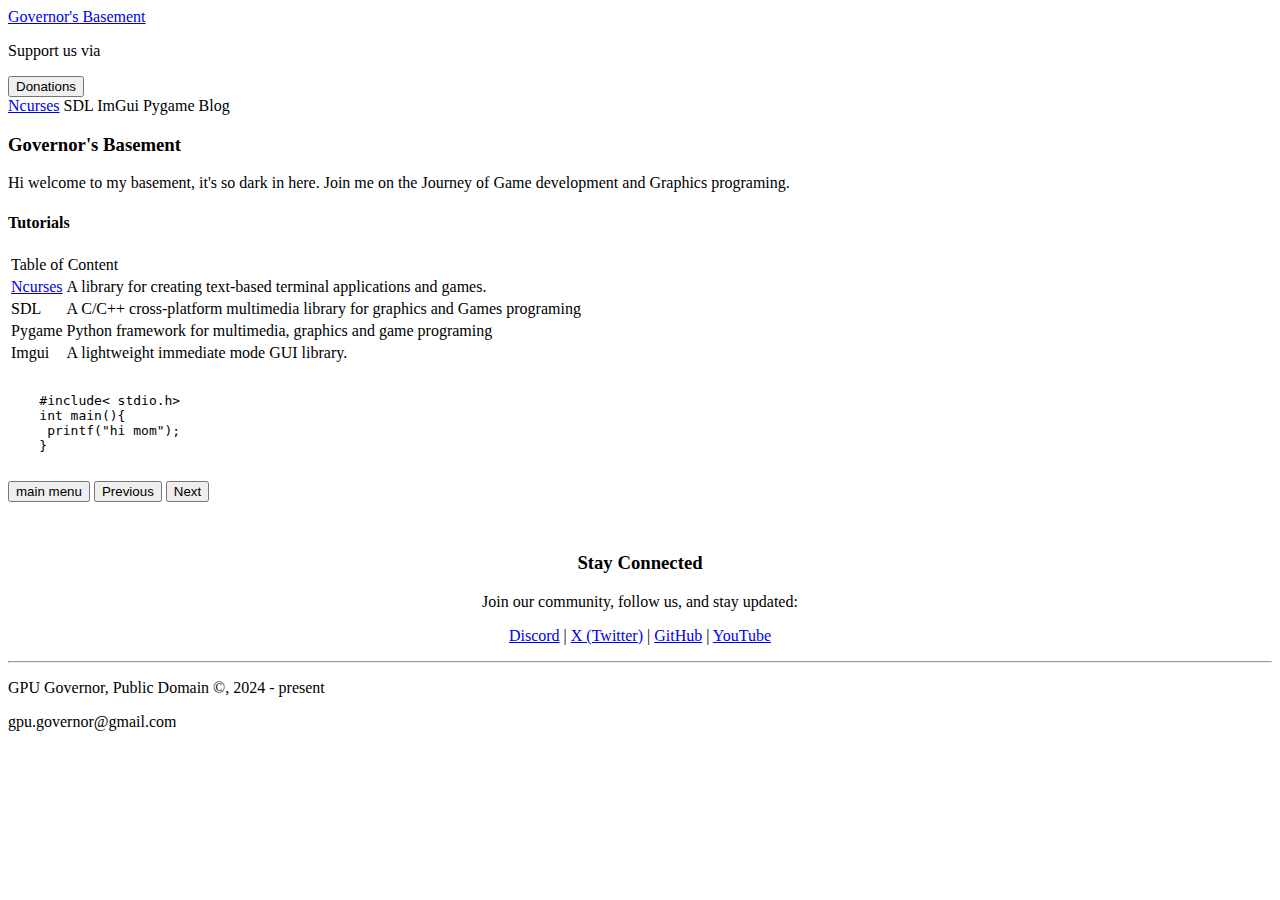
==== index.html @ 822b991d "syntax highlight" ====
<!DOCTYPE html>
<html lang="en">
<head>
    <title>Governor's Basement</title>
    <meta name="viewport" content="width=device-width, initial-scale=1.0" />
    <link rel="stylesheet" type="text/css" href="style.css"/>
      <link rel="stylesheet" href="highlight/xt256.css"> <!-- Highlight.js theme -->
</head>
<body>
    <header class="header">
        <a href="#" class="logo">Governor's Basement</a>
        <nav class="navbar">
        <p>Support us via</p>
            <a href="#Contacts"><button>Donations</button></a>
        </nav>
    </header>
    
    <div class="panel">
        <nav class="navbar">
            <a href="site/Ncurses/00Ncurses.html">Ncurses</a>
            <a>SDL</a>
            <a>ImGui</a>
            <a>Pygame</a>
            <a>Blog</a>
        </nav>
    </div>

    <main class="home">
        <div class="home-content">
     <!--hi-->
     <h3>Governor's Basement</h3>
     <p>Hi welcome to my basement, it's so dark in here. Join me on the Journey of Game development and Graphics programing.<p>
       <h4>Tutorials</h4>
<table>
    <tr>
        <td class="table-header" colspan="2">Table of Content</td>
    </tr>
    <tr>
      <td><a href="site/Ncurses/00Ncurses.html">Ncurses</a></td>
      <td>A library for creating text-based terminal applications and games.</td>
    </tr>
    <tr>
        <td>SDL</td>
        <td>A C/C++ cross-platform multimedia library for graphics and Games programing</td>
    </tr>
    <tr>
        <td>Pygame</td>
        <td>Python framework for multimedia, graphics and game programing</td>
    </tr>
    <tr>
      <td>Imgui</td>
      <td>A lightweight immediate mode GUI library.</td>
    </tr>
</table>
<pre>
  <code class="language-c">
    #include< stdio.h>
    int main(){
     printf("hi mom");
    }
  </code>
</pre>
        </div>
    </main>
    
        <footer class="footer">
          <span> <a href="#Tut"><button>main menu</button></a></span>
           <span> 
           <a href="#Tut"><button>Previous</button></a>
            <a href="#Tut"><button>Next</button></a>
            </span>
    </footer>
    <div>
      <div style="text-align: center; margin-top: 50px;">
    <h3>Stay Connected</h3>
    <p>Join our community, follow us, and stay updated:</p>
    
    <p>
        <a href="https://discord.gg/YOUR_DISCORD_INVITE" target="_blank">Discord</a> |
        <a href="https://x.com/YOUR_X_PROFILE" target="_blank">X (Twitter)</a> |
        <a href="https://github.com/YOUR_GITHUB_PROFILE" target="_blank">GitHub</a> |
        <a href="https://youtube.com/YOUR_YOUTUBE_CHANNEL" target="_blank">YouTube</a>
    </p>
</div>
      <hr>
    <p>GPU Governor, Public Domain &copy;, 2024 - present</p>
    <a>gpu.governor@gmail.com</a>
    </div>
    <script src="highlight/highlight.min.js"></script>
    <script>hljs.highlightAll();</script>
</body>
</html>
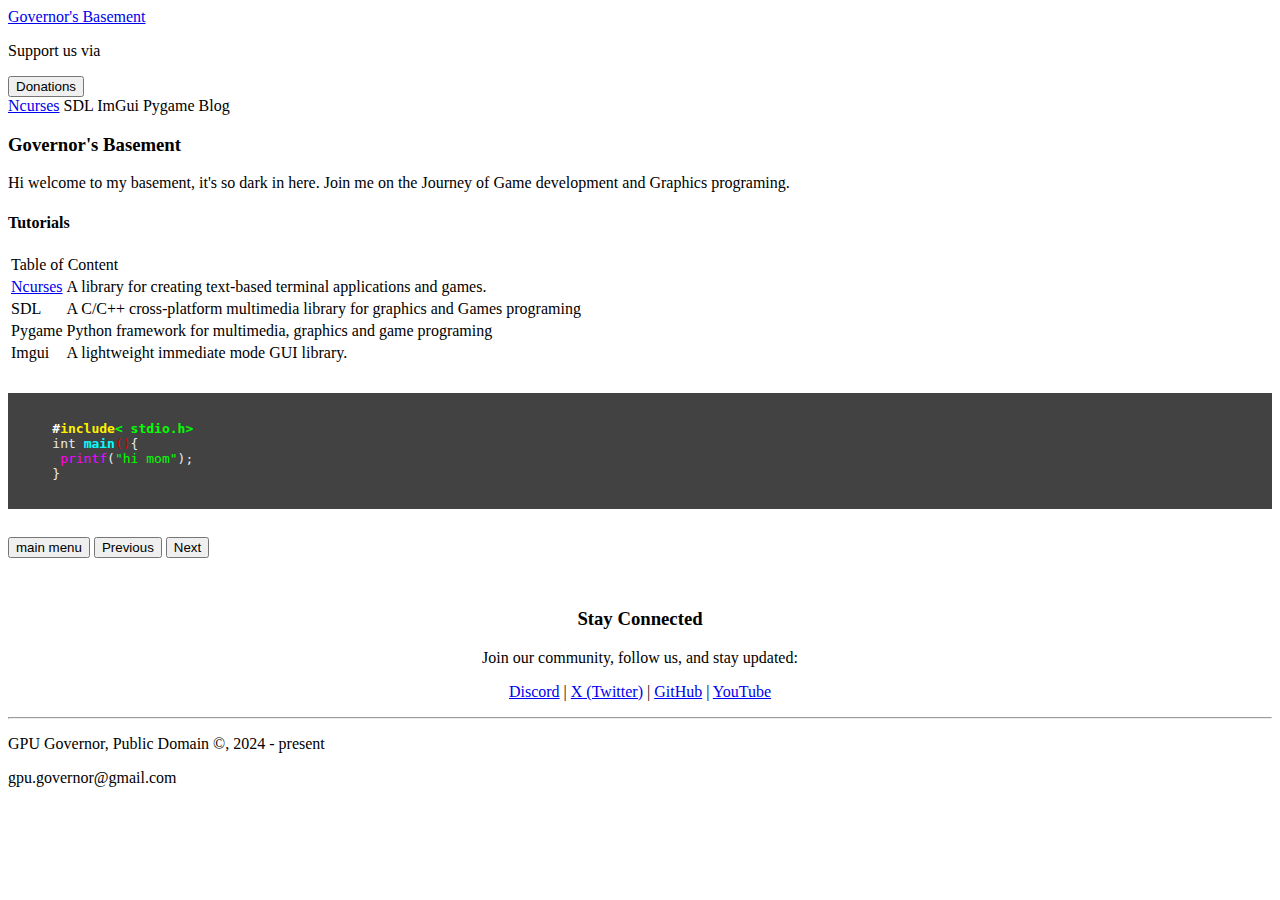
==== commit e33c54cf: "remove more" ====
--- a/index.html
+++ b/index.html
@@ -4,7 +4,7 @@
     <title>Governor's Basement</title>
     <meta name="viewport" content="width=device-width, initial-scale=1.0" />
     <link rel="stylesheet" type="text/css" href="style.css"/>
-      <link rel="stylesheet" href="highlight/xt256.css"> <!-- Highlight.js theme -->
+      <link rel="stylesheet" href="syntax_highlight/xt256.css"> <!-- Highlight.js theme -->
 </head>
 <body>
     <header class="header">
@@ -86,7 +86,7 @@
     <p>GPU Governor, Public Domain &copy;, 2024 - present</p>
     <a>gpu.governor@gmail.com</a>
     </div>
-    <script src="highlight/highlight.min.js"></script>
+    <script src="syntax_highlight/highlight.min.js"></script>
     <script>hljs.highlightAll();</script>
 </body>
 </html>--- a/syntax_highlight/xt256.css
+++ b/syntax_highlight/xt256.css
@@ -0,0 +1,79 @@
+pre code.hljs {
+  display: block;
+  overflow-x: auto;
+  padding: 1em
+}
+code.hljs {
+  padding: 3px 5px
+}
+/*
+  xt256.css
+
+  Contact: initbar [at] protonmail [dot] ch
+         : github.com/initbar
+*/
+.hljs {
+  color: #eaeaea;
+  background: #424242;
+}
+.hljs-subst {
+  color: #eaeaea
+}
+.hljs-emphasis {
+  font-style: italic
+}
+.hljs-strong {
+  font-weight: bold
+}
+.hljs-type {
+  color: #eaeaea
+}
+.hljs-params {
+  color: #da0000
+}
+.hljs-literal,
+.hljs-number,
+.hljs-name {
+  color: #ff0000;
+  font-weight: bolder
+}
+.hljs-comment {
+  color: #969896
+}
+.hljs-selector-id,
+.hljs-quote {
+  color: #00ffff
+}
+.hljs-template-variable,
+.hljs-variable,
+.hljs-title {
+  color: #00ffff;
+  font-weight: bold
+}
+.hljs-selector-class,
+.hljs-keyword,
+.hljs-symbol {
+  color: #fff000
+}
+.hljs-string,
+.hljs-bullet {
+  color: #00ff00
+}
+.hljs-tag,
+.hljs-section {
+  color: #000fff
+}
+.hljs-selector-tag {
+  color: #000fff;
+  font-weight: bold
+}
+.hljs-attribute,
+.hljs-built_in,
+.hljs-regexp,
+.hljs-link {
+  color: #ff00ff
+}
+.hljs-meta {
+  color: #fff;
+  font-weight: bolder
+}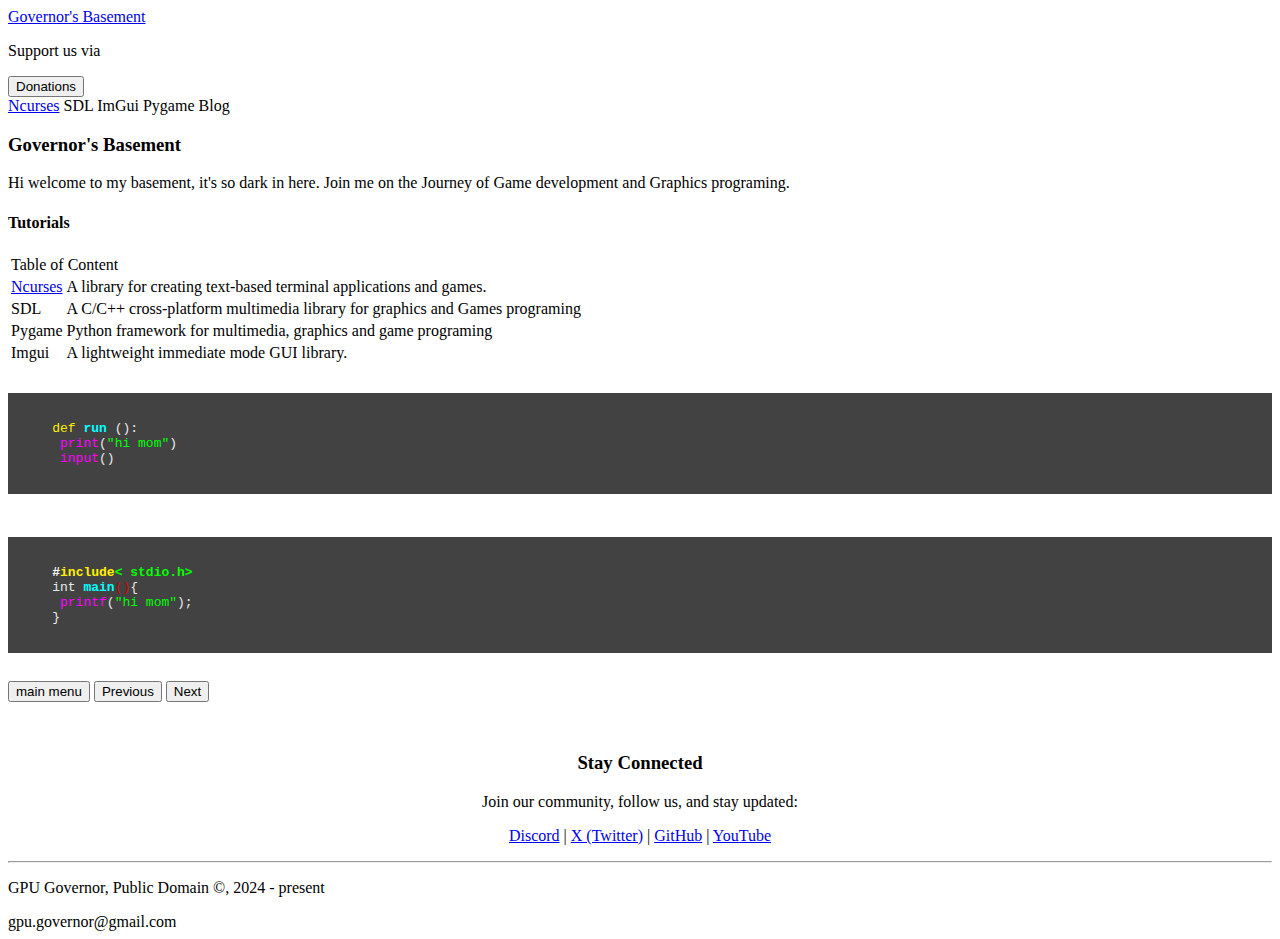
==== commit 870bc8b5: "remove more" ====
--- a/index.html
+++ b/index.html
@@ -53,6 +53,13 @@
     </tr>
 </table>
 <pre>
+  <code class="language-python">
+    def run ():
+     print("hi mom")
+     input()
+  </code>
+</pre>
+<pre>
   <code class="language-c">
     #include< stdio.h>
     int main(){
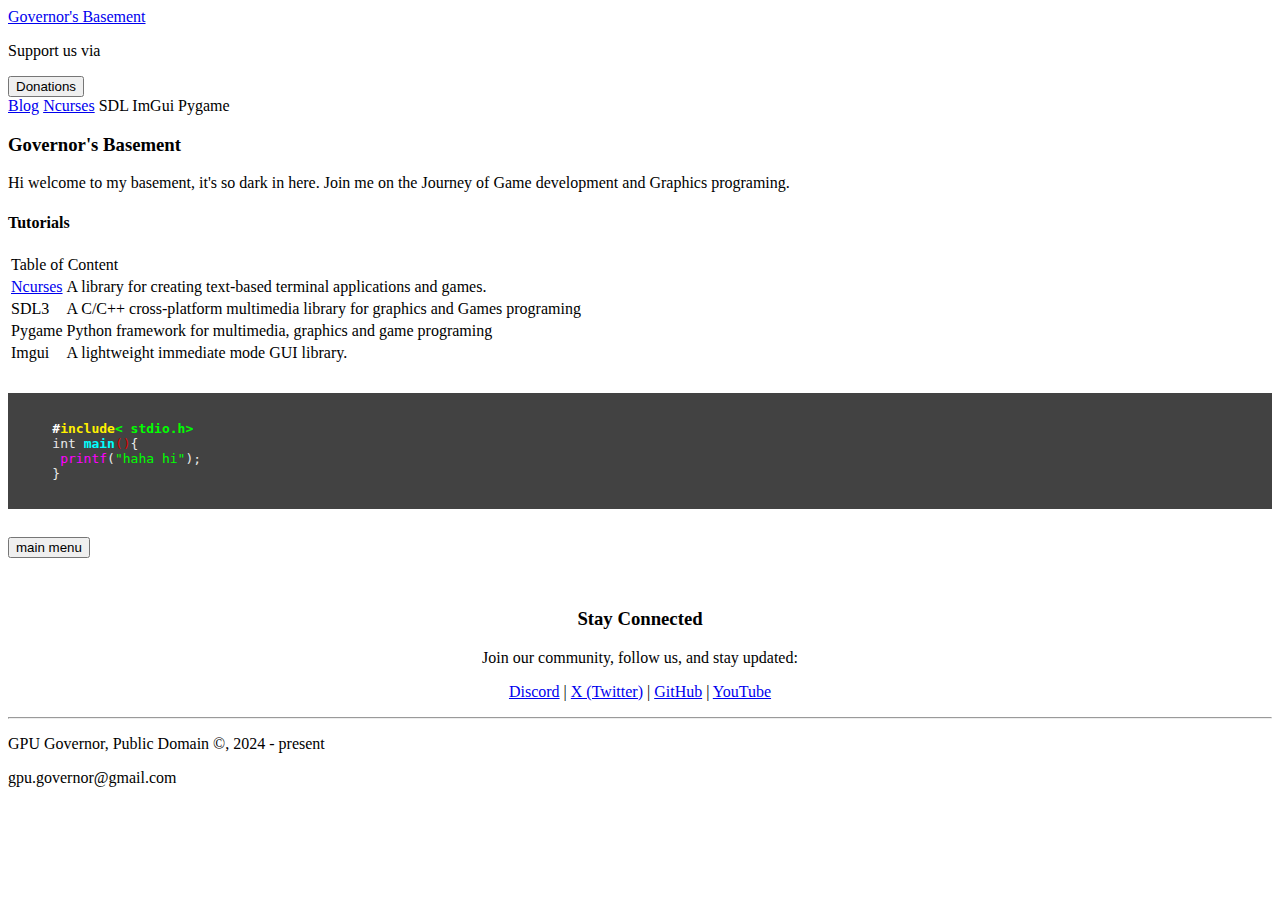
==== commit d80bcc90: "did alot" ====
--- a/index.html
+++ b/index.html
@@ -17,11 +17,11 @@
     
     <div class="panel">
         <nav class="navbar">
+          <a href="site/Blog/00Blog.html">Blog</a>
             <a href="site/Ncurses/00Ncurses.html">Ncurses</a>
             <a>SDL</a>
             <a>ImGui</a>
             <a>Pygame</a>
-            <a>Blog</a>
         </nav>
     </div>
 
@@ -40,7 +40,7 @@
       <td>A library for creating text-based terminal applications and games.</td>
     </tr>
     <tr>
-        <td>SDL</td>
+        <td>SDL3</td>
         <td>A C/C++ cross-platform multimedia library for graphics and Games programing</td>
     </tr>
     <tr>
@@ -52,18 +52,12 @@
       <td>A lightweight immediate mode GUI library.</td>
     </tr>
 </table>
-<pre>
-  <code class="language-python">
-    def run ():
-     print("hi mom")
-     input()
-  </code>
-</pre>
+
 <pre>
   <code class="language-c">
     #include< stdio.h>
     int main(){
-     printf("hi mom");
+     printf("haha hi"); 
     }
   </code>
 </pre>
@@ -71,11 +65,8 @@
     </main>
     
         <footer class="footer">
-          <span> <a href="#Tut"><button>main menu</button></a></span>
-           <span> 
-           <a href="#Tut"><button>Previous</button></a>
-            <a href="#Tut"><button>Next</button></a>
-            </span>
+          <span> <a href="#"><button>main menu</button></a></span>
+        
     </footer>
     <div>
       <div style="text-align: center; margin-top: 50px;">
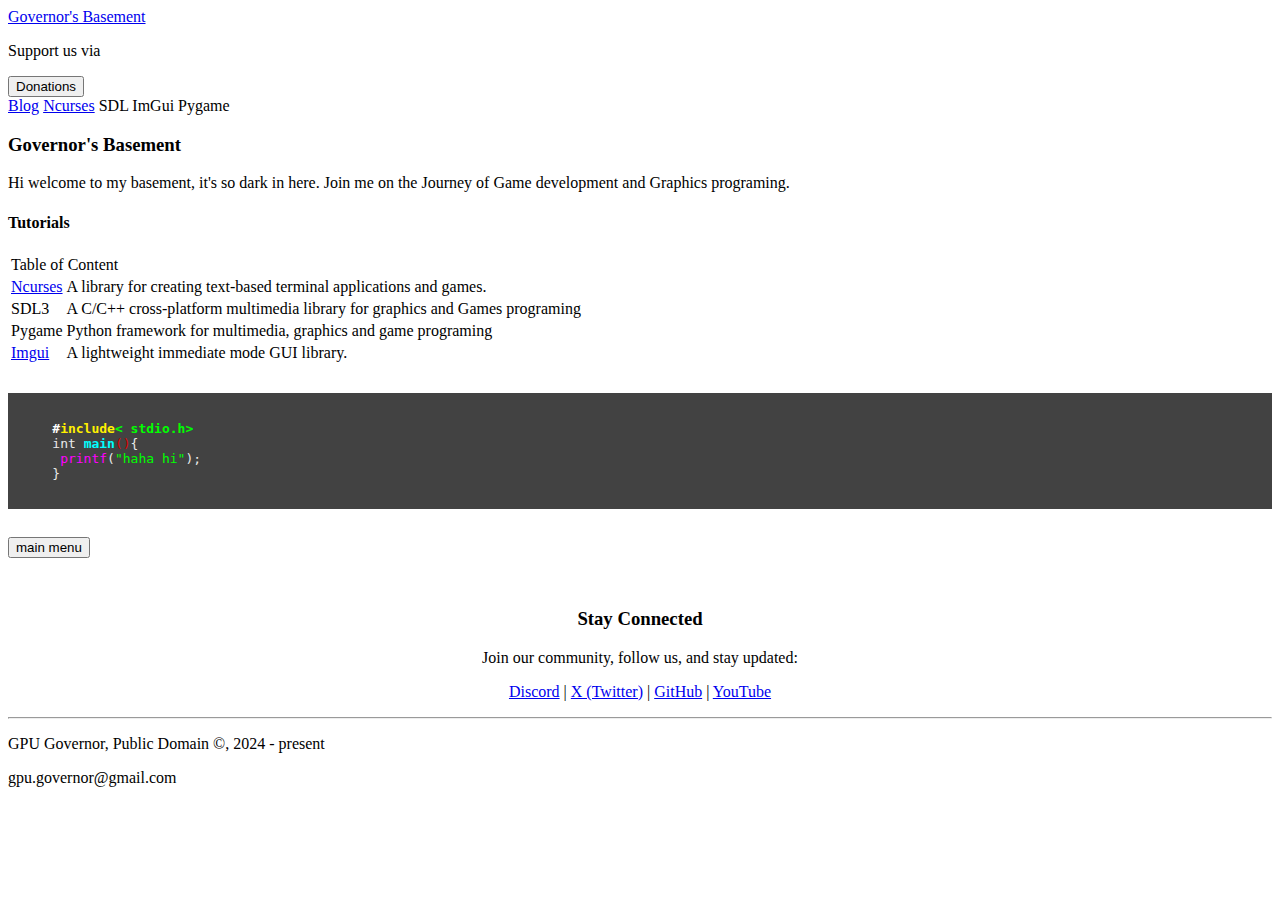
==== commit d89476da: "update" ====
--- a/index.html
+++ b/index.html
@@ -48,7 +48,7 @@
         <td>Python framework for multimedia, graphics and game programing</td>
     </tr>
     <tr>
-      <td>Imgui</td>
+      <td><a href="site/Imgui/00Imgui.html">Imgui</a></td>
       <td>A lightweight immediate mode GUI library.</td>
     </tr>
 </table>
